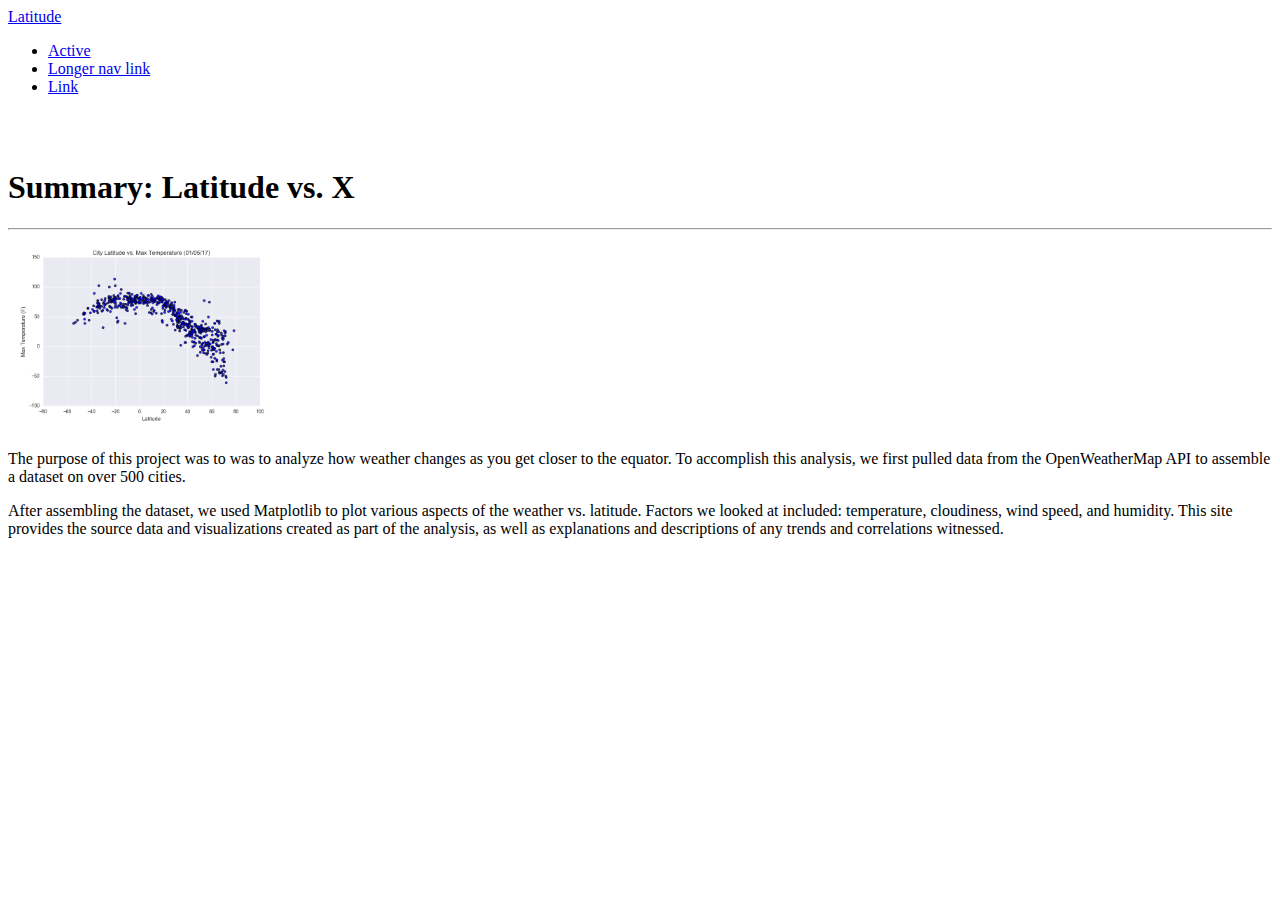
==== comparisons.html @ b27004fd "update links" ====
<!DOCTYPE html>
<html lang="en-us">

<head>
  <meta charset="UTF-8">
  <title>Buckley's Web-Design-Challenge Page A++</title>
  
  <!-- Bring in our bootstrap stylesheet -->
  <link rel="stylesheet" href="https://cdn.jsdelivr.net/npm/bootstrap@4.5.3/dist/css/bootstrap.min.css" integrity="sha384-TX8t27EcRE3e/ihU7zmQxVncDAy5uIKz4rEkgIXeMed4M0jlfIDPvg6uqKI2xXr2" crossorigin="anonymous">
  <link rel="stylesheet" href="style.css">
  <nav class="navbar sticky-top navbar-inverse bg-primary bg-transparent">
    <a class="navbar-brand" href="#">Latitude</a>
  </nav>
  <ul class="nav nav-pills nav-fill">
    <li class="nav-item">
      <a class="nav-link" href="#">Active</a>
    </li>
    <li class="nav-item">
      <a class="nav-link" href="#">Longer nav link</a>
    </li>
    <li class="nav-item">
      <a class="nav-link" href="#">Link</a>
    </li>
  </ul>
</head>

<body>
  <div class="container">
    <br>
    <div class="row">
      <!-- left side -->
      <div class="col col-12 col-md-8 divbdy">
        <br>
        <h1>Summary: Latitude vs. X</h1>
        <hr>
        <img src="Resources/images/Fig1.png" alt="Latitude vs. Temperature" width="280">
        <p>The purpose of this project was to was to analyze how weather
          changes as you get closer to the equator. To accomplish this 
          analysis, we first pulled data from the OpenWeatherMap API to 
          assemble a dataset on over 500 cities.</p>

          <p>After assembling the dataset, we used Matplotlib to plot various
          aspects of the weather vs. latitude. Factors we looked at included:
          temperature, cloudiness, wind speed, and humidity. This site provides
          the source data and visualizations created as part of the analysis,
          as well as explanations and descriptions of any trends and
          correlations witnessed.</p>
      </div>
    </div>
  </div>    
  
</body>

</html>
---- style.css ----
.box {
    height: 400px;
    padding: 20px;
    color: #fff;
    background: deepskyblue;
  }
  
  .margin-top-80 {
    margin-top: 80px;
  }
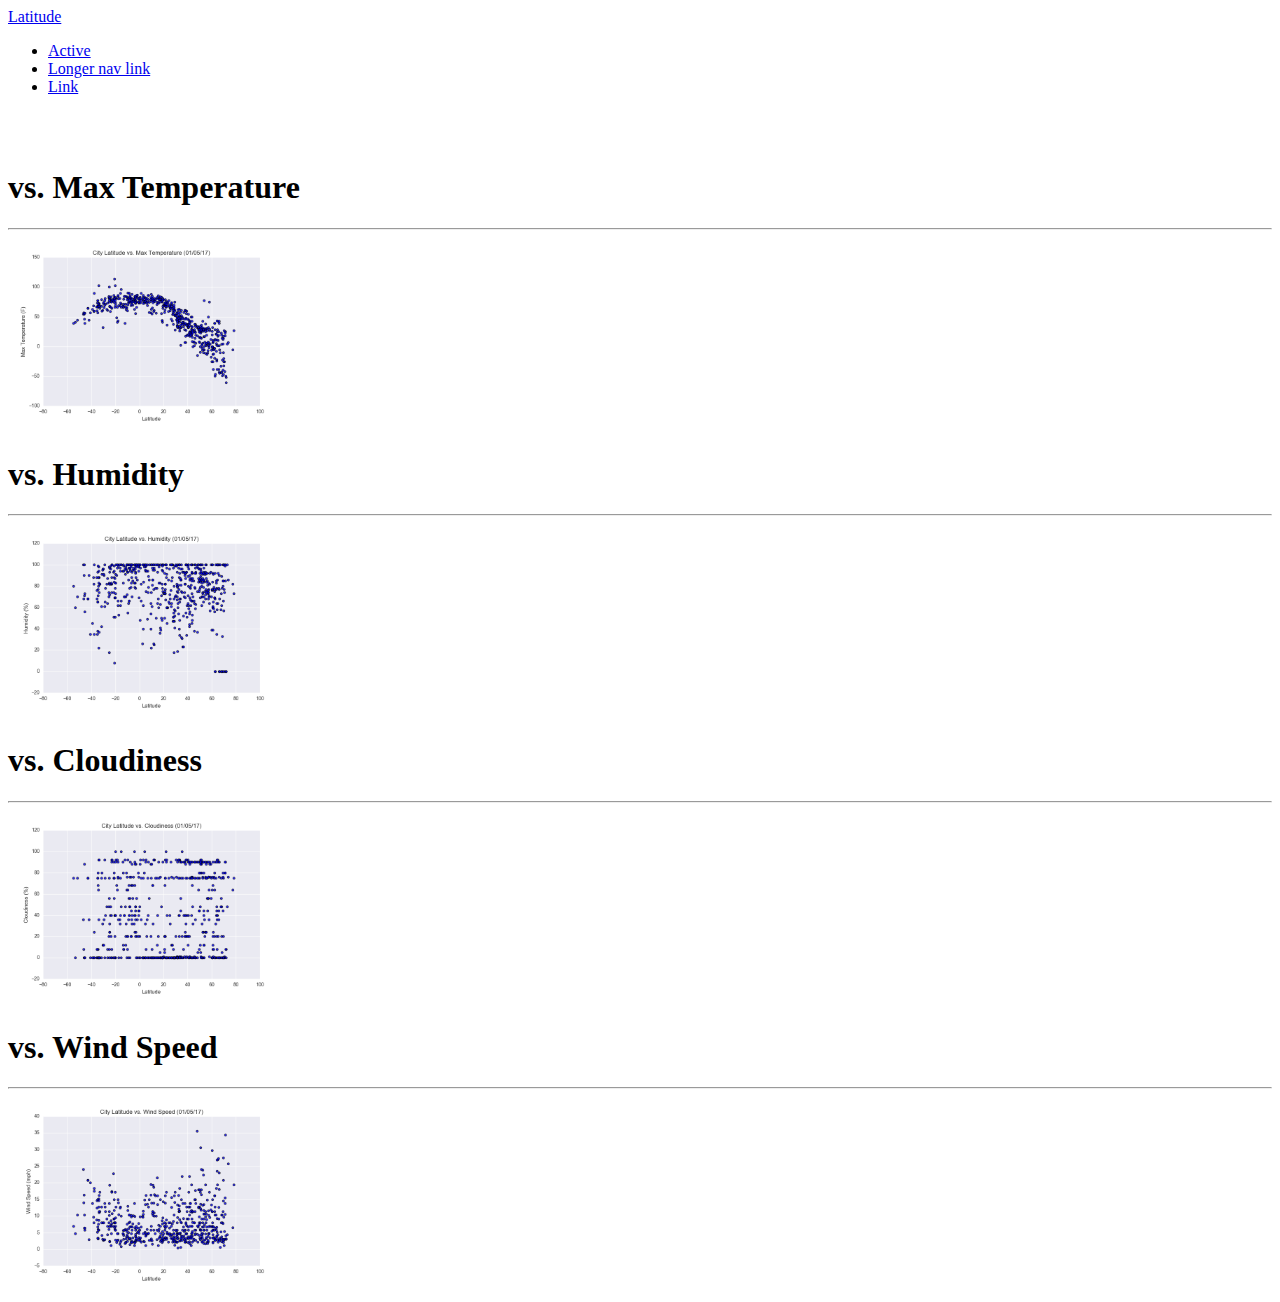
==== commit abf8bcec: "updates" ====
--- a/comparisons.html
+++ b/comparisons.html
@@ -31,20 +31,21 @@
       <!-- left side -->
       <div class="col col-12 col-md-8 divbdy">
         <br>
-        <h1>Summary: Latitude vs. X</h1>
+        <h1>vs. Max Temperature</h1>
         <hr>
         <img src="Resources/images/Fig1.png" alt="Latitude vs. Temperature" width="280">
-        <p>The purpose of this project was to was to analyze how weather
-          changes as you get closer to the equator. To accomplish this 
-          analysis, we first pulled data from the OpenWeatherMap API to 
-          assemble a dataset on over 500 cities.</p>
-
-          <p>After assembling the dataset, we used Matplotlib to plot various
-          aspects of the weather vs. latitude. Factors we looked at included:
-          temperature, cloudiness, wind speed, and humidity. This site provides
-          the source data and visualizations created as part of the analysis,
-          as well as explanations and descriptions of any trends and
-          correlations witnessed.</p>
+        <br>
+        <h1>vs. Humidity</h1>
+        <hr>
+        <img src="Resources/images/Fig2.png" alt="Latitude vs. Temperature" width="280">
+        <br>
+        <h1>vs. Cloudiness</h1>
+        <hr>
+        <img src="Resources/images/Fig3.png" alt="Latitude vs. Temperature" width="280">
+        <br>
+        <h1>vs. Wind Speed</h1>
+        <hr>
+        <img src="Resources/images/Fig4.png" alt="Latitude vs. Temperature" width="280">
       </div>
     </div>
   </div>    
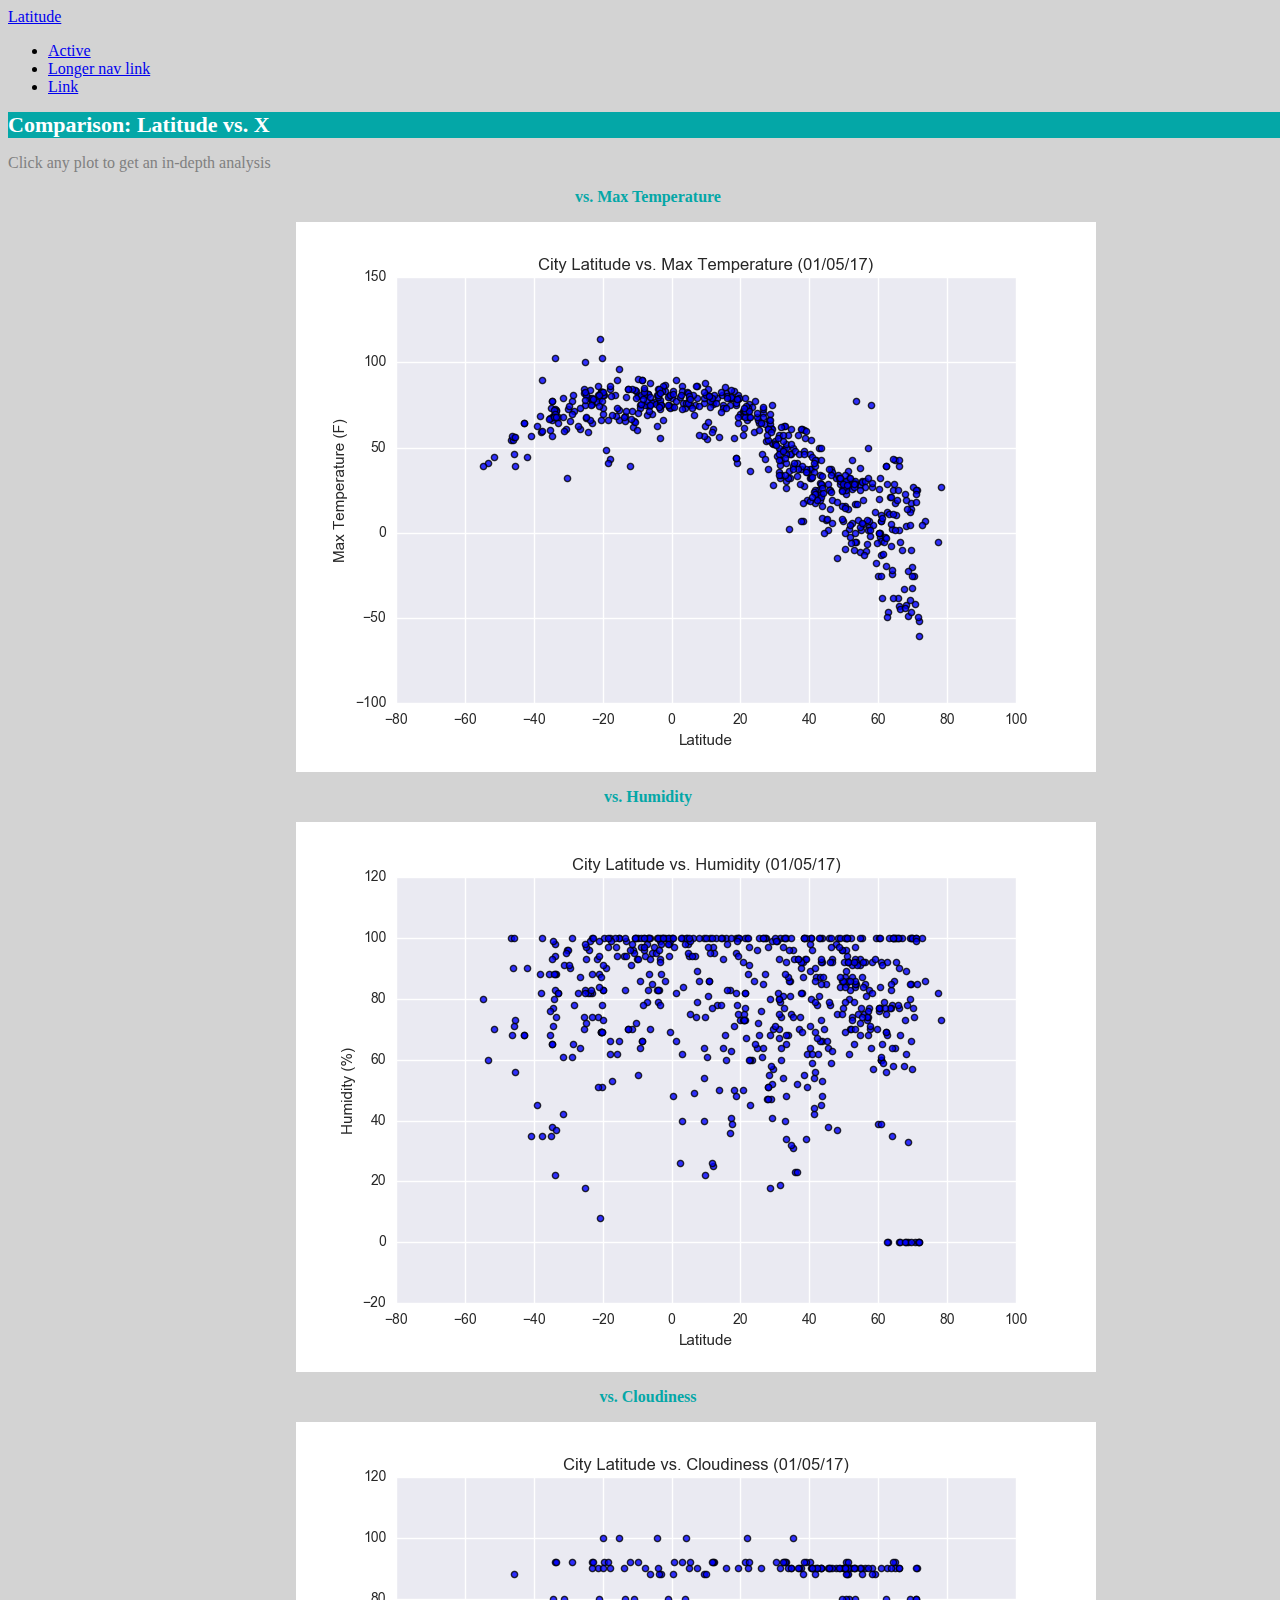
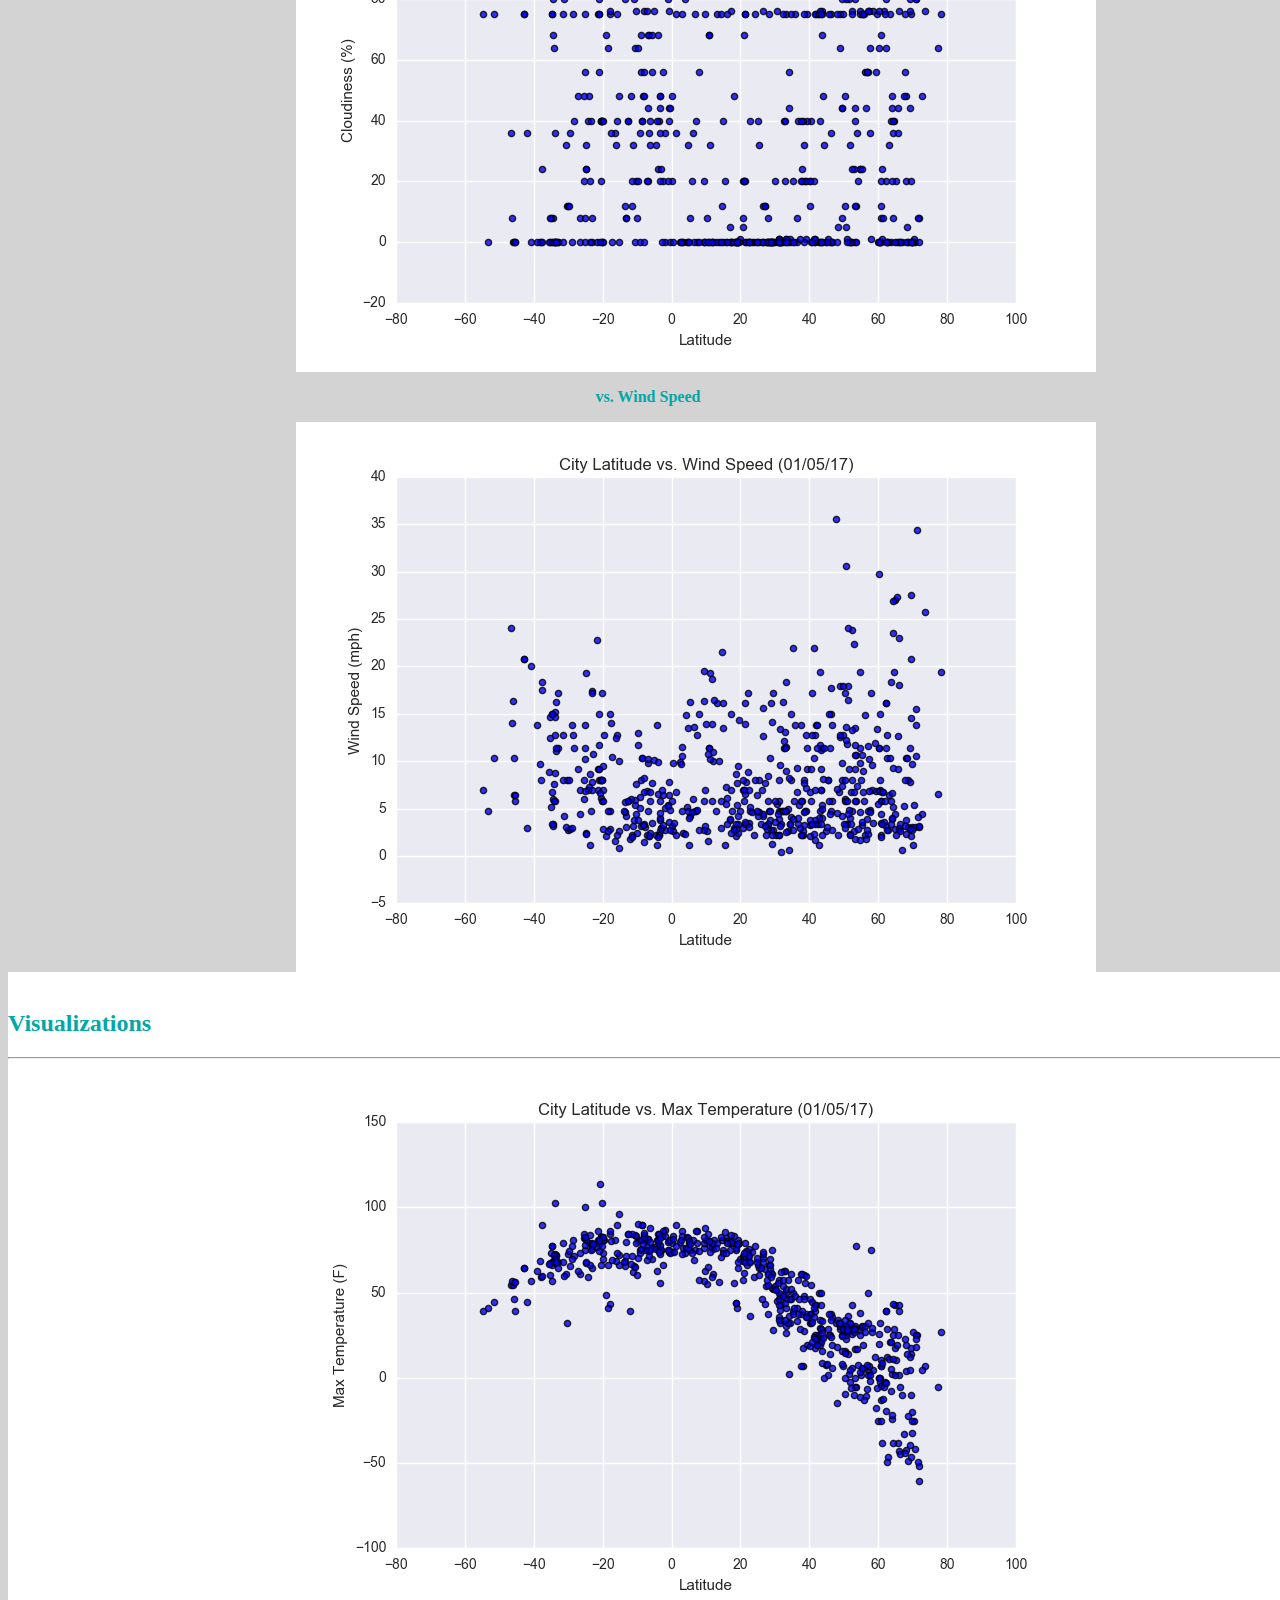
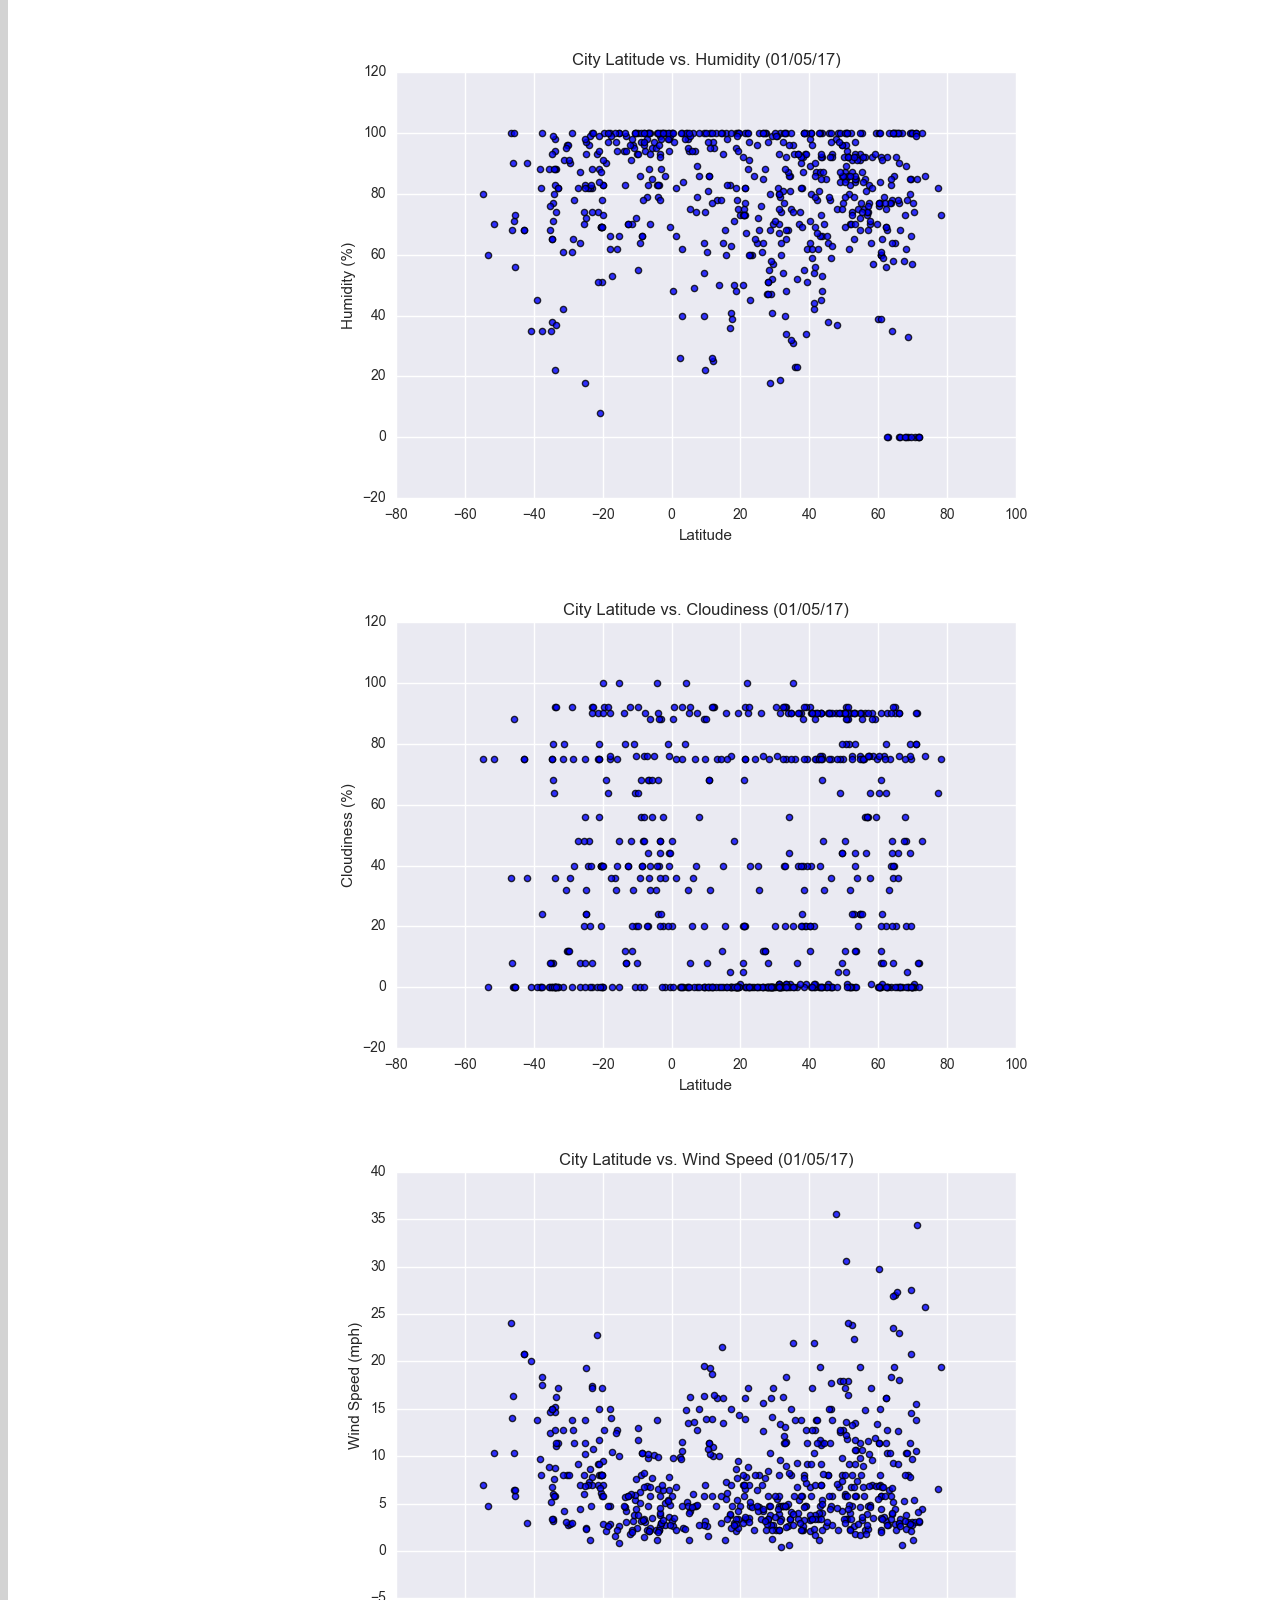
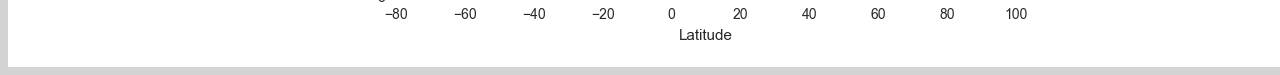
==== commit d6ae8c86: "updated a lot of styling" ====
--- a/comparisons.html
+++ b/comparisons.html
@@ -6,8 +6,11 @@
   <title>Buckley's Web-Design-Challenge Page A++</title>
   
   <!-- Bring in our bootstrap stylesheet -->
+  <link rel="stylesheet" href="css/bootstrap.min/css">
+  <link rel="stylesheet" href="css/bootstrap-theme.min.css">
   <link rel="stylesheet" href="https://cdn.jsdelivr.net/npm/bootstrap@4.5.3/dist/css/bootstrap.min.css" integrity="sha384-TX8t27EcRE3e/ihU7zmQxVncDAy5uIKz4rEkgIXeMed4M0jlfIDPvg6uqKI2xXr2" crossorigin="anonymous">
   <link rel="stylesheet" href="style.css">
+  <div class="container">
   <nav class="navbar sticky-top navbar-inverse bg-primary bg-transparent">
     <a class="navbar-brand" href="#">Latitude</a>
   </nav>
@@ -22,33 +25,60 @@
       <a class="nav-link" href="#">Link</a>
     </li>
   </ul>
+
+  
+
 </head>
 
 <body>
+
   <div class="container">
+    <div class="row">
+      <div class="col col-lg-12 col-md-12 col-sm-12">
+        <h1>Comparison: Latitude vs. X</h1>
+        <p> Click any plot to get an in-depth analysis</p>
+      </div>  
+    <div class="row">
+      <div class="col col-lg-12 col-md-12 col-sm-4"></div>
+      <h3>vs. Max Temperature</h3>
+      <a href="visualization_1.html"><img src="Resources/images/Fig1.png" alt="Latitude vs. Max Temperature"></a>
+    </div> 
+    <div class="row">
+      <div class="col col-lg-6 col-md-6 col-sm-4">
+        <h3>vs. Humidity</h3>
+        <a href="visualization_2.html"><img src="Resources/images/Fig2.png" alt="Latitude vs. Humidity"></a>
+    </div>
+    <div class="row">
+      <div class="col col-lg-6 col-md-6 col-sm-4">
+        <h3>vs. Cloudiness</h3>
+        <a href="visualization_3.html"><img src="Resources/images/Fig3.png" alt="Latitude vs. Cloudiness"></a>
+    </div>
+    <div class="row">
+      <div class="col col-lg-6 col-md-6 col-sm-4">
+        <h3>vs. Wind Speed</h3>
+        <a href="visualization_4.html"><img src="Resources/images/Fig4.png" alt="Latitude vs. Wind Speed"></a>              
+    </div>
+  </div>
+  <div class="col col-12 col-md-4 divbdy">
     <br>
-    <div class="row">
-      <!-- left side -->
-      <div class="col col-12 col-md-8 divbdy">
-        <br>
-        <h1>vs. Max Temperature</h1>
-        <hr>
-        <img src="Resources/images/Fig1.png" alt="Latitude vs. Temperature" width="280">
-        <br>
-        <h1>vs. Humidity</h1>
-        <hr>
-        <img src="Resources/images/Fig2.png" alt="Latitude vs. Temperature" width="280">
-        <br>
-        <h1>vs. Cloudiness</h1>
-        <hr>
-        <img src="Resources/images/Fig3.png" alt="Latitude vs. Temperature" width="280">
-        <br>
-        <h1>vs. Wind Speed</h1>
-        <hr>
-        <img src="Resources/images/Fig4.png" alt="Latitude vs. Temperature" width="280">
+    <h2>Visualizations</h2>
+    <hr>
+    <div class='row'>
+      <div class="col col-3 col-md-6">
+        <a href="visualization_1.html"><img src="Resources/images/Fig1.png" alt="Latitude vs. Temperature"></a>
+      </div>
+      <div class="col col-3 col-md-6">
+        <a href="visualization_2.html"><img src="Resources/images/Fig2.png" alt="Latitude vs. Humidity" id="imgsel"></a>
+      </div>
+      <div class="col col-3 col-md-6">
+        <a href="visualization_3.html"><img src="Resources/images/Fig3.png" alt="Latitude vs. Cloudiness"></a>
+      </div>
+      <div class="col col-3 col-md-6">
+        <a href="visualization_4.html"><img src="Resources/images/Fig4.png" alt="Latitude vs. Wind Speed"></a>
       </div>
     </div>
-  </div>    
+  </div>
+</div>  
   
 </body>
 
--- a/style.css
+++ b/style.css
@@ -1,11 +1,84 @@
-.box {
-    height: 400px;
-    padding: 20px;
-    color: #fff;
-    background: deepskyblue;
-  }
-  
-  .margin-top-80 {
-    margin-top: 80px;
-  }
-  +h1 {
+  /* Change the size of your font to 60 pixels high. */
+  font-size: 22px;
+  /* This will color the heading font white. */
+  color: white;
+  /* Align the text to the center of its enclosing element (e.g. div). */
+  text-align: left;
+  /* Underline the text. */
+  font-weight: bold;
+  /* The background of the heading element will now be black. */
+  background-color: rgb(4, 167, 167);
+}
+
+h2 {
+  /* Change the size of your font to 60 pixels high. */
+  font-size: 24px;
+  /* This will color the heading font white. */
+  color: rgb(4, 167, 167);
+  /* Align the text to the center of its enclosing element (e.g. div). */
+  text-align: left;
+  /* Underline the text. */
+  font-weight: bold;
+}
+
+h3 {
+  /* Change the size of your font to 60 pixels high. */
+  font-size: 16px;
+  /* This will color the heading font white. */
+  color: rgb(4, 167, 167);
+  /* Align the text to the center of its enclosing element (e.g. div). */
+  text-align: center;
+  /* Underline the text. */
+  font-weight: bold;
+}
+
+p{
+    /* This will color the heading font white. */
+    color: gray;
+    /* Align the text to the center of its enclosing element (e.g. div). */
+    text-align: left;
+}
+
+body {
+  width: 100%;
+  min-height:100%;
+  background-color: lightgray;
+}
+
+img {
+  /* 
+  Center a block element in the middle of its enclosing tag.
+  When you use the "auto" rule on both left and right margins, 
+  your browser will do the math necessary to center a block element.
+  */
+  margin-left: auto;
+  margin-right: 15%;
+  /* Block display (more on this later) */
+  display: block;
+}
+
+.box-1 {
+  background-color: white;
+}
+
+.box-2 {
+  background-color: white ;
+}
+
+.box-3 {
+  background-color: white;
+}
+
+.box-4 {
+  background-color: white;
+}
+
+.divbdy{
+  background-color: white;
+  z-index:1;
+}
+
+img {
+  max-width: 100%;
+}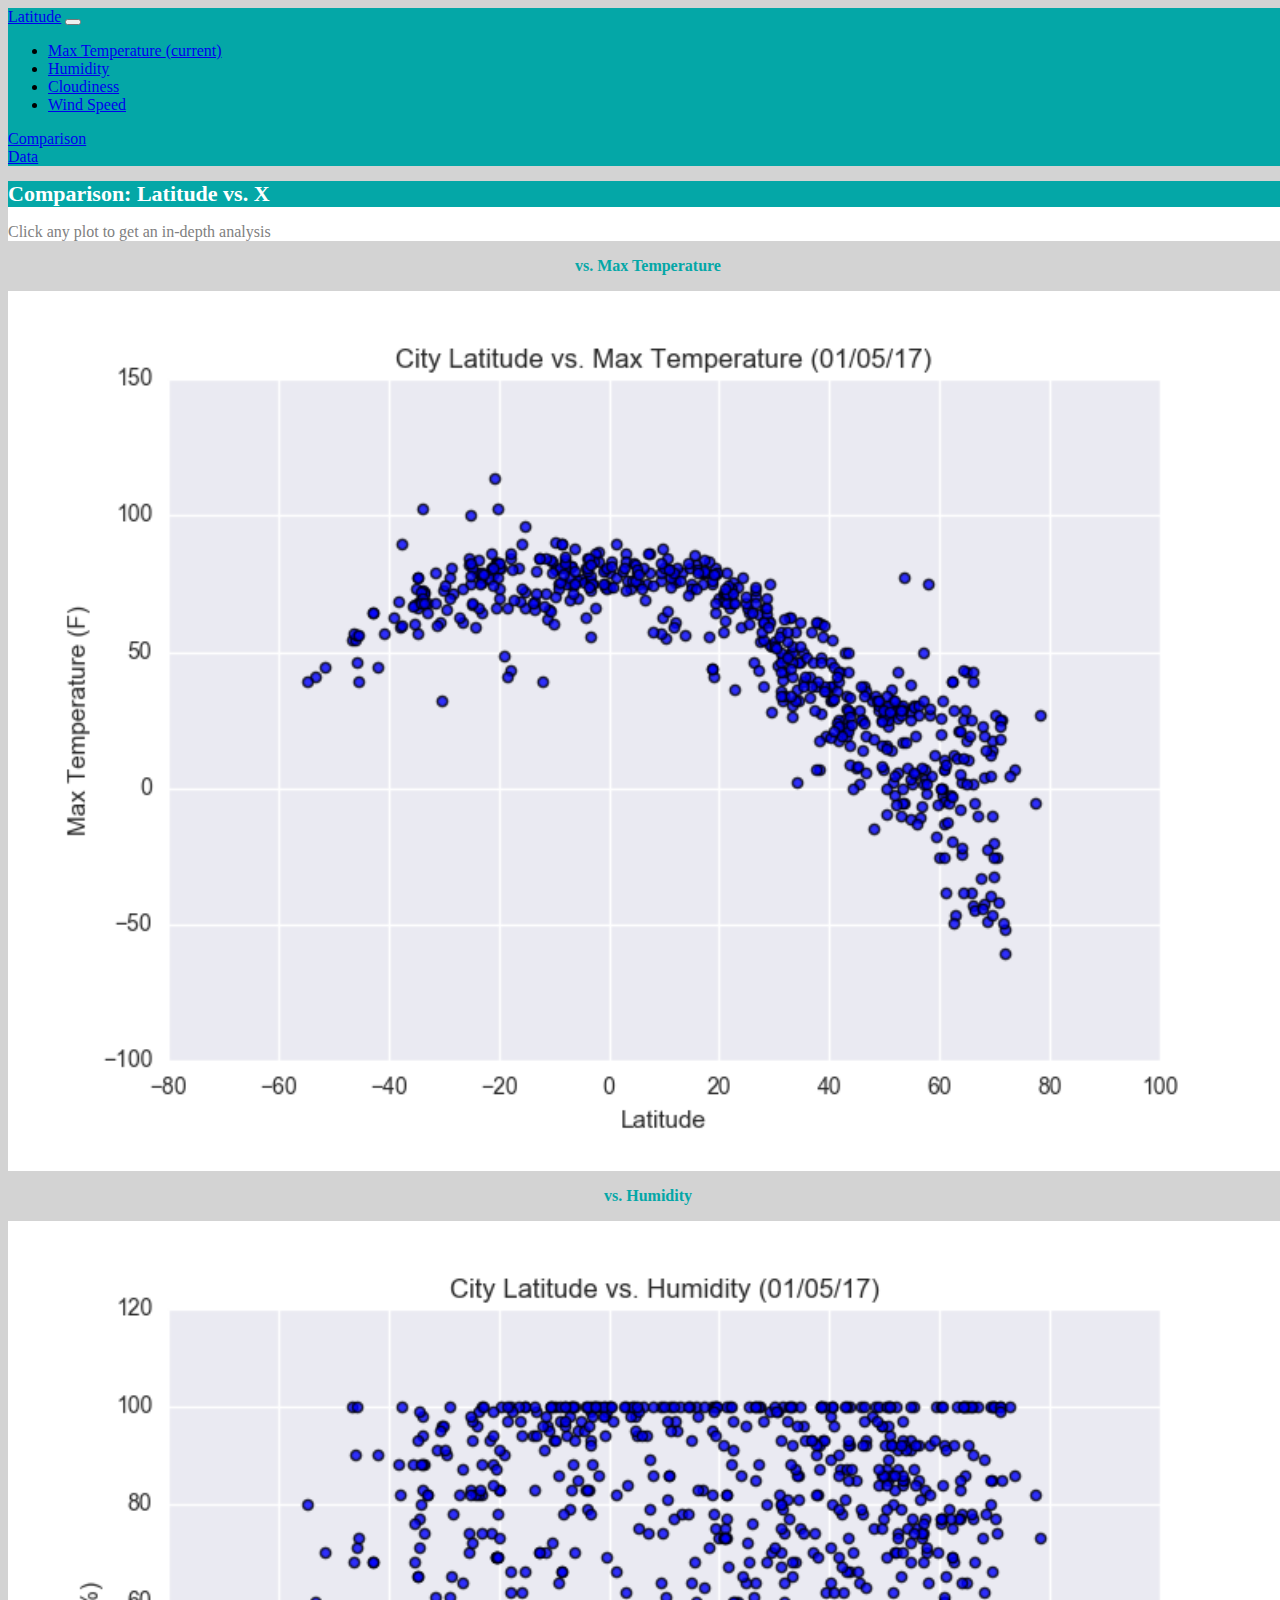
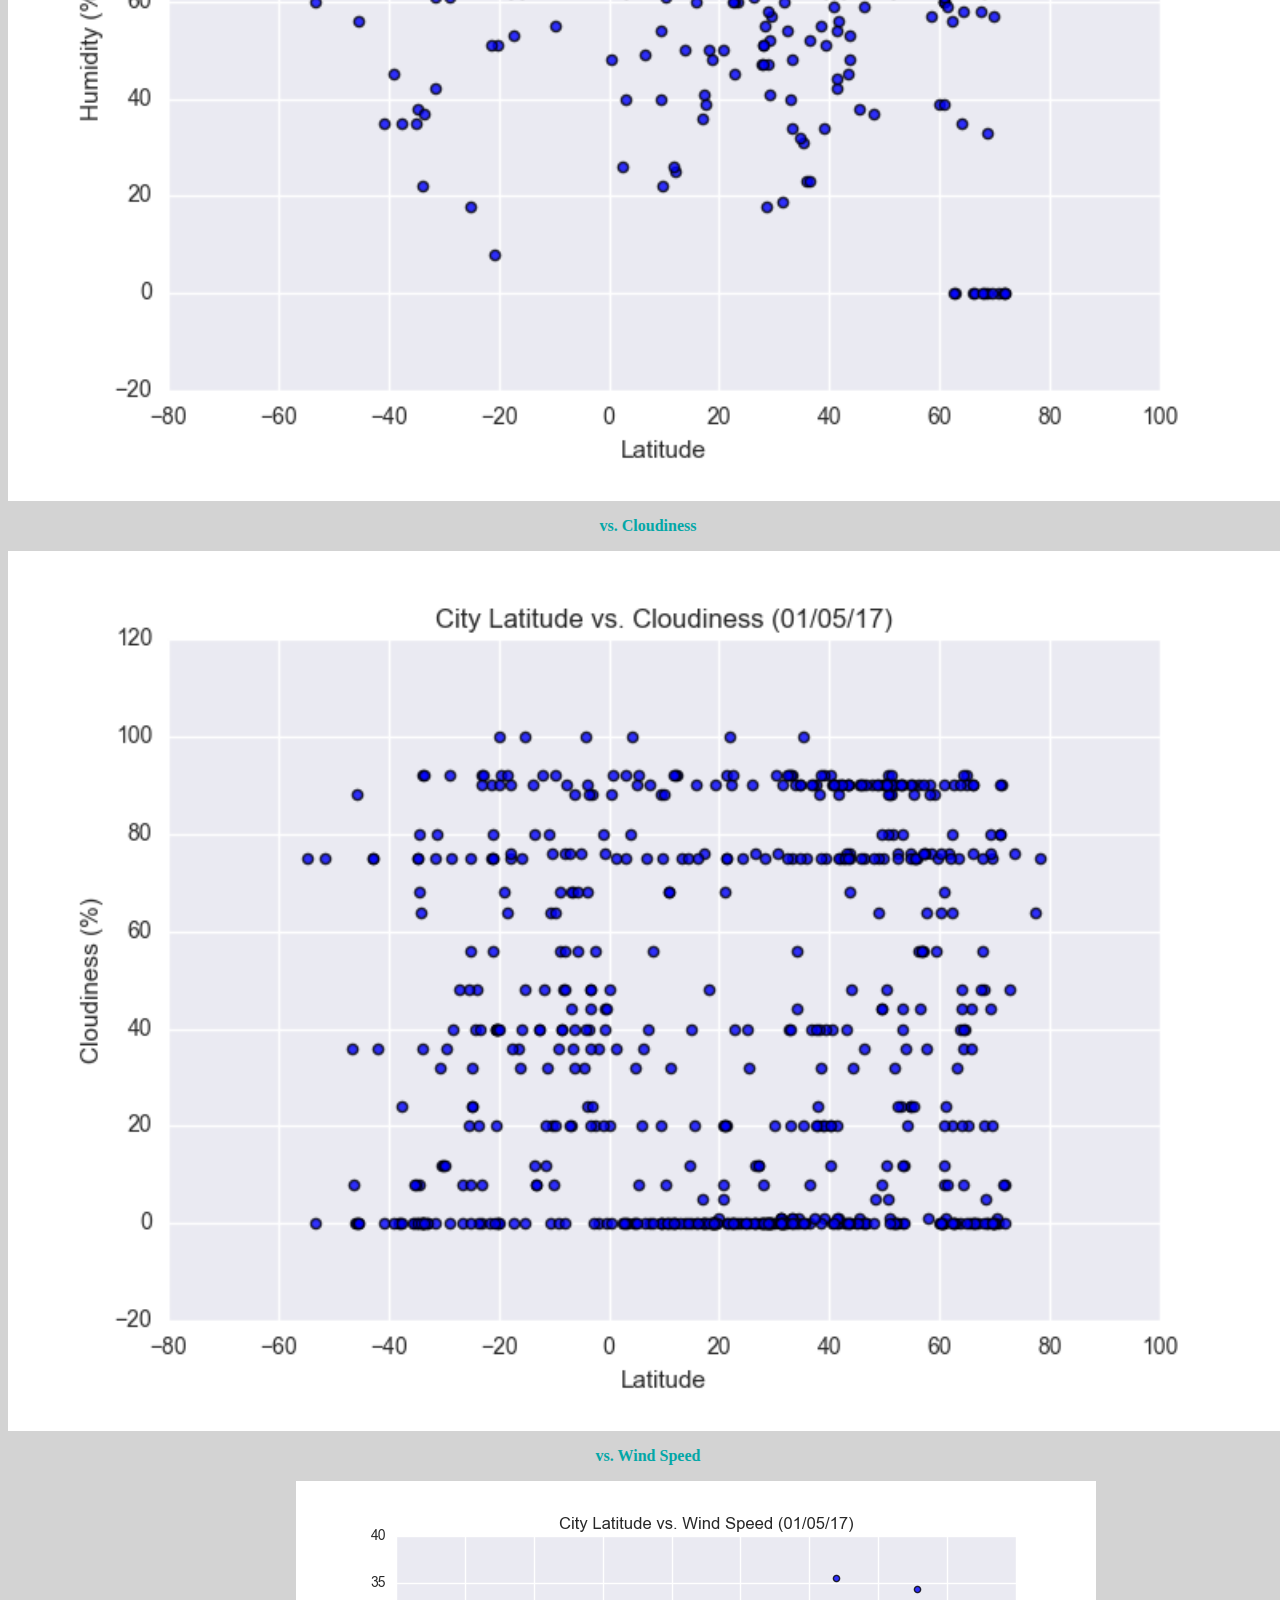
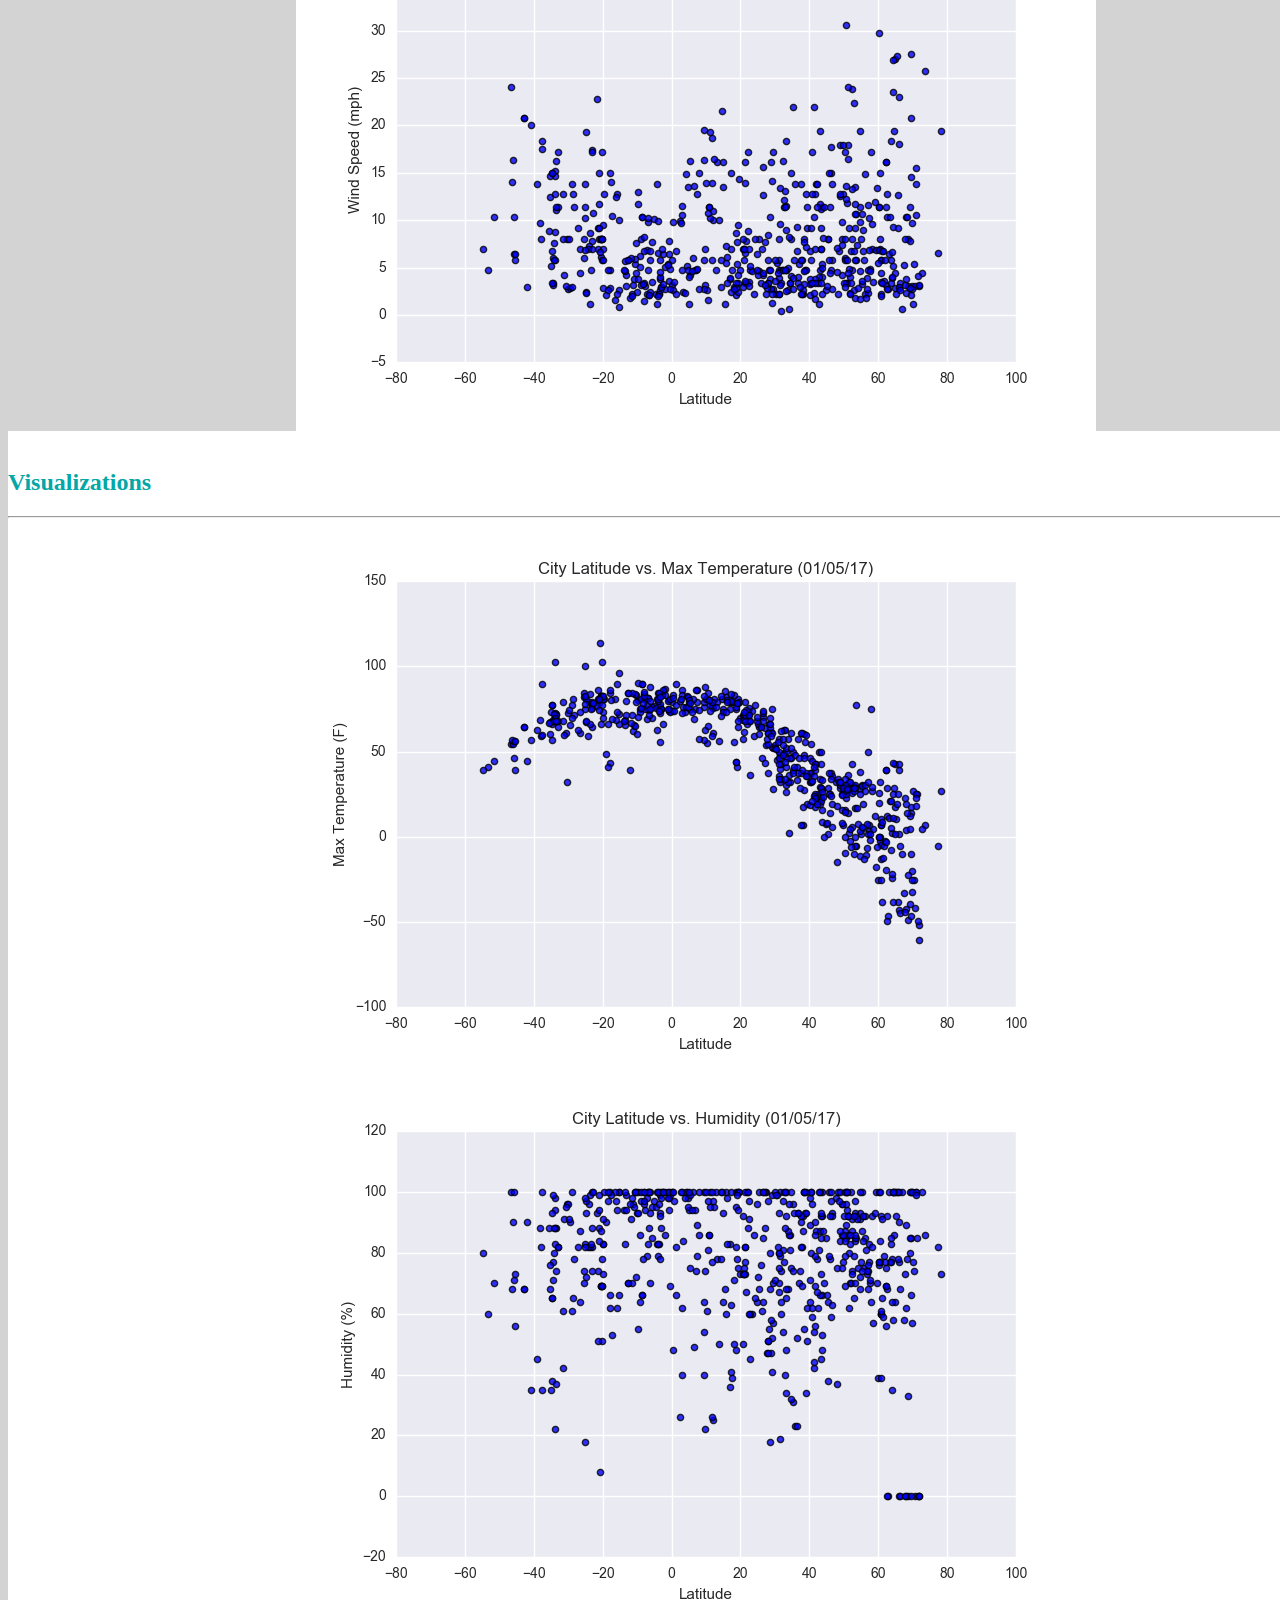
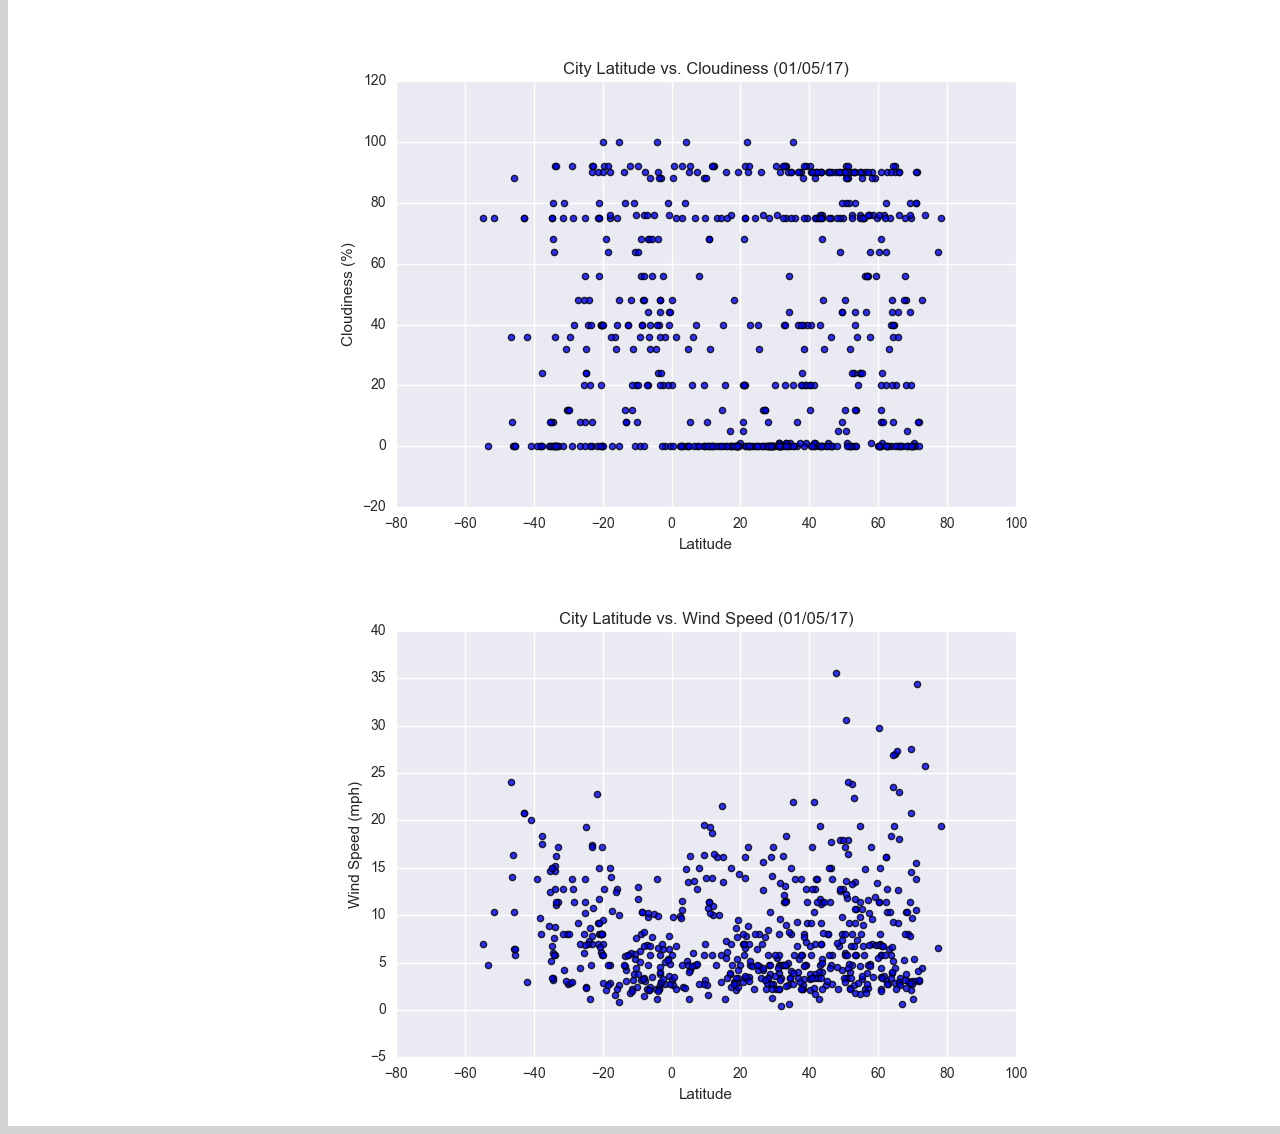
==== commit 64b105dd: "final touches" ====
--- a/comparisons.html
+++ b/comparisons.html
@@ -5,57 +5,72 @@
   <meta charset="UTF-8">
   <title>Buckley's Web-Design-Challenge Page A++</title>
   
-  <!-- Bring in our bootstrap stylesheet -->
-  <link rel="stylesheet" href="css/bootstrap.min/css">
-  <link rel="stylesheet" href="css/bootstrap-theme.min.css">
-  <link rel="stylesheet" href="https://cdn.jsdelivr.net/npm/bootstrap@4.5.3/dist/css/bootstrap.min.css" integrity="sha384-TX8t27EcRE3e/ihU7zmQxVncDAy5uIKz4rEkgIXeMed4M0jlfIDPvg6uqKI2xXr2" crossorigin="anonymous">
-  <link rel="stylesheet" href="style.css">
-  <div class="container">
-  <nav class="navbar sticky-top navbar-inverse bg-primary bg-transparent">
-    <a class="navbar-brand" href="#">Latitude</a>
-  </nav>
-  <ul class="nav nav-pills nav-fill">
+ <!-- Bootstrap stylesheets links -->
+ <script src="https://code.jquery.com/jquery-3.3.1.slim.min.js" integrity="sha384-q8i/X+965DzO0rT7abK41JStQIAqVgRVzpbzo5smXKp4YfRvH+8abtTE1Pi6jizo" crossorigin="anonymous"></script>
+ <script src="https://cdnjs.cloudflare.com/ajax/libs/popper.js/1.14.7/umd/popper.min.js" integrity="sha384-UO2eT0CpHqdSJQ6hJty5KVphtPhzWj9WO1clHTMGa3JDZwrnQq4sF86dIHNDz0W1" crossorigin="anonymous"></script>
+ <script src="https://stackpath.bootstrapcdn.com/bootstrap/4.3.1/js/bootstrap.min.js" integrity="sha384-JjSmVgyd0p3pXB1rRibZUAYoIIy6OrQ6VrjIEaFf/nJGzIxFDsf4x0xIM+B07jRM" crossorigin="anonymous"></script>
+ <link rel="stylesheet" href="https://cdn.jsdelivr.net/npm/bootstrap@4.5.3/dist/css/bootstrap.min.css" integrity="sha384-TX8t27EcRE3e/ihU7zmQxVncDAy5uIKz4rEkgIXeMed4M0jlfIDPvg6uqKI2xXr2" crossorigin="anonymous">
+ <link rel="stylesheet" href="style.css">
+ 
+<!-- Navigation bar from bootstrap -->
+<nav class="navbar navbar-expand-lg navbar-light" style="background-color: rgb(4, 167, 167)">
+  <a class="navbar-brand" href="landingpage.html">Latitude</a>
+  <button class="navbar-toggler" type="button" data-toggle="collapse" data-target="#navbarText" aria-controls="navbarText" aria-expanded="false" aria-label="Toggle navigation">
+    <span class="navbar-toggler-icon"></span>
+  </button>
+  <div class="collapse navbar-collapse" id="navbarText">
+    <ul class="navbar-nav mr-auto">
+      <li class="nav-item active">
+
+        <a class="nav-link" href="visualization_1.html">Max Temperature <span class="sr-only">(current)</span></a>
+      </li>
+      <li class="nav-item">
+        <a class="nav-link" href="visualization_2.html">Humidity</a>
+      </li>
+      <li class="nav-item">
+        <a class="nav-link" href="visualization_3.html">Cloudiness</a>
+      </li>
+      <li class="nav-item">
+        <a class="nav-link" href="visualization_4.html">Wind Speed</a>
+      </li>
+    </ul>
+    <span class="navbar-text"></span>
     <li class="nav-item">
-      <a class="nav-link" href="#">Active</a>
+      <a class="nav-link" href="comparisons.html">Comparison</a>
     </li>
     <li class="nav-item">
-      <a class="nav-link" href="#">Longer nav link</a>
+      <a class="nav-link" href="data.html">Data</a>
     </li>
-    <li class="nav-item">
-      <a class="nav-link" href="#">Link</a>
-    </li>
-  </ul>
-
-  
-
+  </div>
+</nav>
+<!-- end navigation bar -->
 </head>
-
 <body>
 
   <div class="container">
     <div class="row">
-      <div class="col col-lg-12 col-md-12 col-sm-12">
+      <div class="col col-12 col-md-8 divbdy">
         <h1>Comparison: Latitude vs. X</h1>
         <p> Click any plot to get an in-depth analysis</p>
       </div>  
     <div class="row">
-      <div class="col col-lg-12 col-md-12 col-sm-4"></div>
-      <h3>vs. Max Temperature</h3>
-      <a href="visualization_1.html"><img src="Resources/images/Fig1.png" alt="Latitude vs. Max Temperature"></a>
+      <div class="col col-md-6"></div>
+      <h3 class="text-center">vs. Max Temperature</h3>
+      <a href="visualization_1.html"><img src="Resources/images/Fig1.png" alt="Latitude vs. Max Temperature" width=100%></a>
     </div> 
     <div class="row">
-      <div class="col col-lg-6 col-md-6 col-sm-4">
-        <h3>vs. Humidity</h3>
-        <a href="visualization_2.html"><img src="Resources/images/Fig2.png" alt="Latitude vs. Humidity"></a>
+      <div class="col col-md-6">
+        <h3 class="text-center">vs. Humidity</h3>
+        <a href="visualization_2.html"><img src="Resources/images/Fig2.png" alt="Latitude vs. Humidity" width=100%></a>
     </div>
     <div class="row">
-      <div class="col col-lg-6 col-md-6 col-sm-4">
-        <h3>vs. Cloudiness</h3>
-        <a href="visualization_3.html"><img src="Resources/images/Fig3.png" alt="Latitude vs. Cloudiness"></a>
+      <div class="col col-md-6">
+        <h3 class="text-center">vs. Cloudiness</h3>
+        <a href="visualization_3.html"><img src="Resources/images/Fig3.png" alt="Latitude vs. Cloudiness" width=100%></a>
     </div>
     <div class="row">
-      <div class="col col-lg-6 col-md-6 col-sm-4">
-        <h3>vs. Wind Speed</h3>
+      <div class="col col-md-6">
+        <h3 class="text-center">vs. Wind Speed</h3>
         <a href="visualization_4.html"><img src="Resources/images/Fig4.png" alt="Latitude vs. Wind Speed"></a>              
     </div>
   </div>
--- a/style.css
+++ b/style.css
@@ -81,4 +81,10 @@
 
 img {
   max-width: 100%;
+}
+
+.table{
+  text-align:center;
+  background-color: white;
+  z-index:1;
 }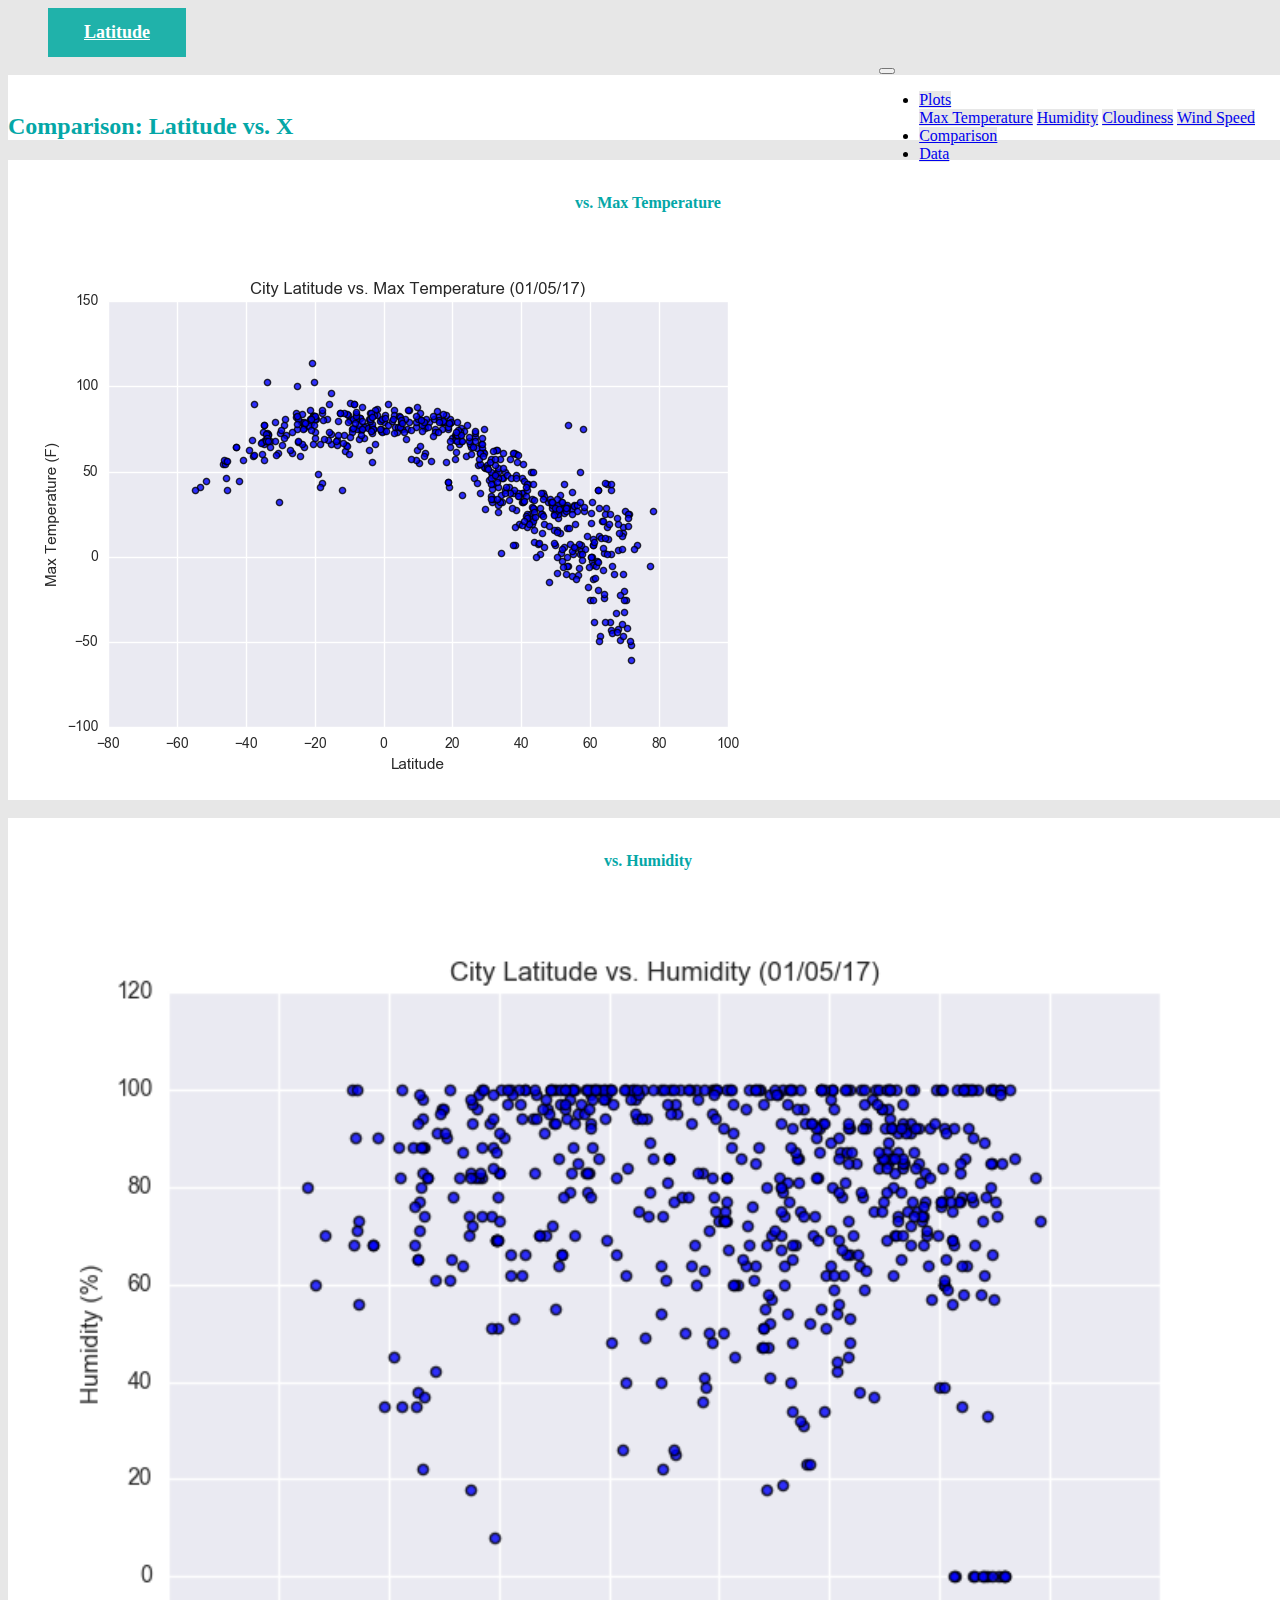
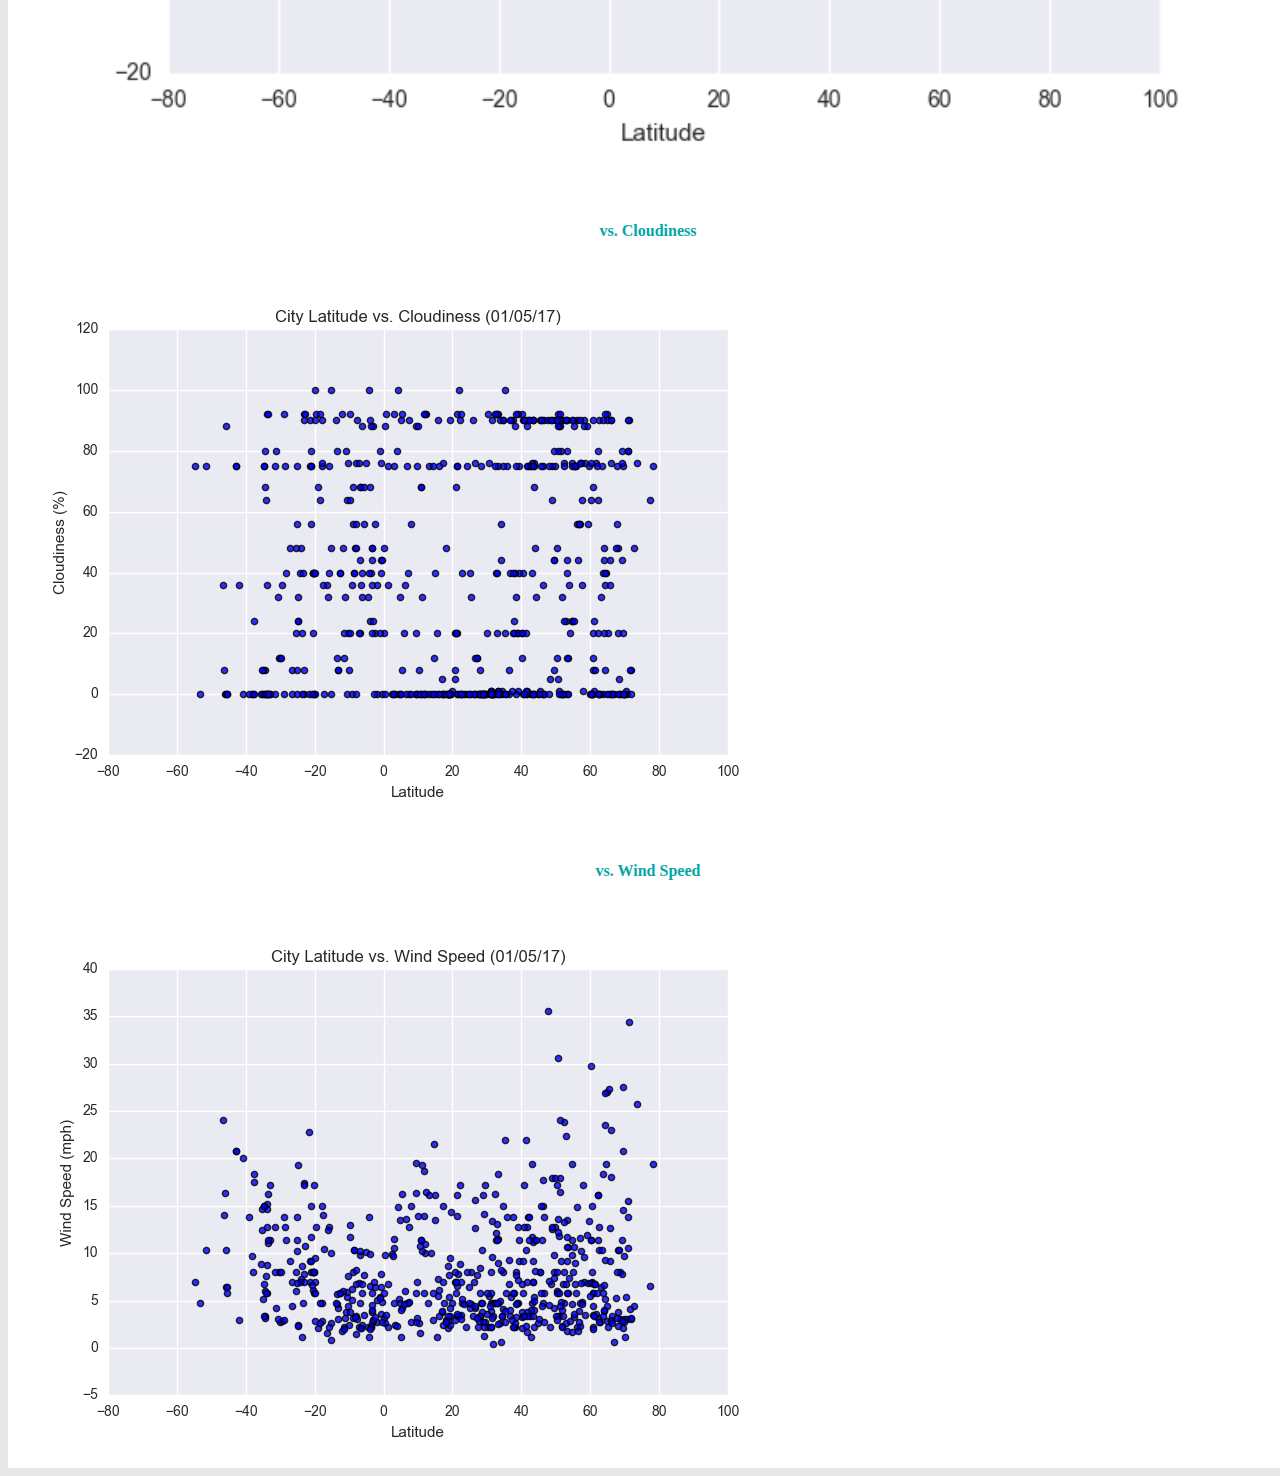
==== commit 98c7642e: "Final" ====
--- a/comparisons.html
+++ b/comparisons.html
@@ -4,97 +4,92 @@
 <head>
   <meta charset="UTF-8">
   <title>Buckley's Web-Design-Challenge Page A++</title>
-  
- <!-- Bootstrap stylesheets links -->
- <script src="https://code.jquery.com/jquery-3.3.1.slim.min.js" integrity="sha384-q8i/X+965DzO0rT7abK41JStQIAqVgRVzpbzo5smXKp4YfRvH+8abtTE1Pi6jizo" crossorigin="anonymous"></script>
- <script src="https://cdnjs.cloudflare.com/ajax/libs/popper.js/1.14.7/umd/popper.min.js" integrity="sha384-UO2eT0CpHqdSJQ6hJty5KVphtPhzWj9WO1clHTMGa3JDZwrnQq4sF86dIHNDz0W1" crossorigin="anonymous"></script>
- <script src="https://stackpath.bootstrapcdn.com/bootstrap/4.3.1/js/bootstrap.min.js" integrity="sha384-JjSmVgyd0p3pXB1rRibZUAYoIIy6OrQ6VrjIEaFf/nJGzIxFDsf4x0xIM+B07jRM" crossorigin="anonymous"></script>
- <link rel="stylesheet" href="https://cdn.jsdelivr.net/npm/bootstrap@4.5.3/dist/css/bootstrap.min.css" integrity="sha384-TX8t27EcRE3e/ihU7zmQxVncDAy5uIKz4rEkgIXeMed4M0jlfIDPvg6uqKI2xXr2" crossorigin="anonymous">
- <link rel="stylesheet" href="style.css">
- 
-<!-- Navigation bar from bootstrap -->
-<nav class="navbar navbar-expand-lg navbar-light" style="background-color: rgb(4, 167, 167)">
-  <a class="navbar-brand" href="landingpage.html">Latitude</a>
-  <button class="navbar-toggler" type="button" data-toggle="collapse" data-target="#navbarText" aria-controls="navbarText" aria-expanded="false" aria-label="Toggle navigation">
-    <span class="navbar-toggler-icon"></span>
-  </button>
-  <div class="collapse navbar-collapse" id="navbarText">
-    <ul class="navbar-nav mr-auto">
-      <li class="nav-item active">
 
-        <a class="nav-link" href="visualization_1.html">Max Temperature <span class="sr-only">(current)</span></a>
+  <!-- Bootstrap stylesheets links -->
+  <script src="https://code.jquery.com/jquery-3.3.1.slim.min.js" integrity="sha384-q8i/X+965DzO0rT7abK41JStQIAqVgRVzpbzo5smXKp4YfRvH+8abtTE1Pi6jizo" crossorigin="anonymous"></script>
+  <script src="https://cdnjs.cloudflare.com/ajax/libs/popper.js/1.14.7/umd/popper.min.js" integrity="sha384-UO2eT0CpHqdSJQ6hJty5KVphtPhzWj9WO1clHTMGa3JDZwrnQq4sF86dIHNDz0W1" crossorigin="anonymous"></script>
+  <script src="https://stackpath.bootstrapcdn.com/bootstrap/4.3.1/js/bootstrap.min.js" integrity="sha384-JjSmVgyd0p3pXB1rRibZUAYoIIy6OrQ6VrjIEaFf/nJGzIxFDsf4x0xIM+B07jRM" crossorigin="anonymous"></script>
+  <link rel="stylesheet" href="https://cdn.jsdelivr.net/npm/bootstrap@4.5.3/dist/css/bootstrap.min.css" integrity="sha384-TX8t27EcRE3e/ihU7zmQxVncDAy5uIKz4rEkgIXeMed4M0jlfIDPvg6uqKI2xXr2" crossorigin="anonymous">
+  <link rel="stylesheet" href="style.css">
+
+</head>
+<body>
+  <div>
+    <div class="row">
+      <div class="col col-6 home">
+        <a href="landingpage.html">Latitude</a>
+      </div>
+      <div class="col col-6 menubuttons divtop">
+
+      <!-- Navigation bar from bootstrap -->
+  <nav class="navbar navbar-expand-md navbar-light">
+    <button class="navbar-toggler" type="button" data-toggle="collapse" data-target="#navbarTogglerDemo03" aria-controls="navbarTogglerDemo03" aria-expanded="false" aria-label="Toggle navigation">
+      <span class="navbar-toggler-icon"></span>
+    </button>
+
+    <div class="collapse navbar-collapse" id="navbarTogglerDemo03">
+      <ul class="navbar-nav">
+        <li class="nav-item dropdown">
+          <a class="nav-link dropdown-toggle" href="#" id="navbarDropdownMenuLink" data-toggle="dropdown" aria-haspopup="true" aria-expanded="false">Plots</a>
+        <div class="dropdown-menu" aria-labelledby="navbarDropdownMenuLink">
+          <a class="dropdown-item" href="visualization_1.html">Max Temperature</a>
+          <a class="dropdown-item" href="visualization_2.html">Humidity</a>
+          <a class="dropdown-item" href="visualization_3.html">Cloudiness</a>
+          <a class="dropdown-item" href="visualization_4.html">Wind Speed</a>
+        </li>
+        <li class="nav-item">
+          <a class="nav-link" href="comparisons.html">Comparison</a>
+        </li>
+      <li class="nav-item">
+        <a class="nav-link" href="data.html">Data</a>
       </li>
-      <li class="nav-item">
-        <a class="nav-link" href="visualization_2.html">Humidity</a>
-      </li>
-      <li class="nav-item">
-        <a class="nav-link" href="visualization_3.html">Cloudiness</a>
-      </li>
-      <li class="nav-item">
-        <a class="nav-link" href="visualization_4.html">Wind Speed</a>
-      </li>
-    </ul>
-    <span class="navbar-text"></span>
-    <li class="nav-item">
-      <a class="nav-link" href="comparisons.html">Comparison</a>
-    </li>
-    <li class="nav-item">
-      <a class="nav-link" href="data.html">Data</a>
-    </li>
+    </div>
   </div>
 </nav>
 <!-- end navigation bar -->
-</head>
-<body>
+      </div>  
+  </div>
+  <div class="container">
+    <br>
+      <div class="row">
+        <div class="col col-12 col-md-8 divbdy">
+        <br>
+        <h2>Comparison: Latitude vs. X</h2>
+        </div>
+      </div>  
+  </div>
 
-  <div class="container">
+    <!--Normally these medium columns go full wide on small screen sizes-->
     <div class="row">
-      <div class="col col-12 col-md-8 divbdy">
-        <h1>Comparison: Latitude vs. X</h1>
-        <p> Click any plot to get an in-depth analysis</p>
-      </div>  
-    <div class="row">
-      <div class="col col-md-6"></div>
-      <h3 class="text-center">vs. Max Temperature</h3>
-      <a href="visualization_1.html"><img src="Resources/images/Fig1.png" alt="Latitude vs. Max Temperature" width=100%></a>
-    </div> 
-    <div class="row">
-      <div class="col col-md-6">
+      <div class="col-md-6 divbdy">
+        <br>
+        <h3 class="text-center">vs. Max Temperature</h3>
+        <br>
+        <a href="visualization_1.html"><img src="Resources/images/Fig1.png" alt="Latitude vs. Humidity"></a>
+      </div>
+        <br>
+      <div class="col-md-6 divbdy">
+        <br>
         <h3 class="text-center">vs. Humidity</h3>
+        <br>
         <a href="visualization_2.html"><img src="Resources/images/Fig2.png" alt="Latitude vs. Humidity" width=100%></a>
-    </div>
-    <div class="row">
-      <div class="col col-md-6">
+      </div>
+      <div class="col-md-6 divbdy">
+        <br>
         <h3 class="text-center">vs. Cloudiness</h3>
-        <a href="visualization_3.html"><img src="Resources/images/Fig3.png" alt="Latitude vs. Cloudiness" width=100%></a>
-    </div>
-    <div class="row">
-      <div class="col col-md-6">
+        <br>
+        <a href="visualization_3.html"><img src="Resources/images/Fig3.png" alt="Latitude"></a>
+      </div>
+      <div class="col-md-6 divbdy">
+        <br>
         <h3 class="text-center">vs. Wind Speed</h3>
-        <a href="visualization_4.html"><img src="Resources/images/Fig4.png" alt="Latitude vs. Wind Speed"></a>              
-    </div>
-  </div>
-  <div class="col col-12 col-md-4 divbdy">
-    <br>
-    <h2>Visualizations</h2>
-    <hr>
-    <div class='row'>
-      <div class="col col-3 col-md-6">
-        <a href="visualization_1.html"><img src="Resources/images/Fig1.png" alt="Latitude vs. Temperature"></a>
-      </div>
-      <div class="col col-3 col-md-6">
-        <a href="visualization_2.html"><img src="Resources/images/Fig2.png" alt="Latitude vs. Humidity" id="imgsel"></a>
-      </div>
-      <div class="col col-3 col-md-6">
-        <a href="visualization_3.html"><img src="Resources/images/Fig3.png" alt="Latitude vs. Cloudiness"></a>
-      </div>
-      <div class="col col-3 col-md-6">
+        <br>
         <a href="visualization_4.html"><img src="Resources/images/Fig4.png" alt="Latitude vs. Wind Speed"></a>
       </div>
     </div>
   </div>
-</div>  
-  
+</nav>
+
 </body>
 
 </html>--- a/style.css
+++ b/style.css
@@ -9,6 +9,7 @@
   font-weight: bold;
   /* The background of the heading element will now be black. */
   background-color: rgb(4, 167, 167);
+  font-family: Georgia, 'Times New Roman', Times, serif;
 }
 
 h2 {
@@ -20,6 +21,7 @@
   text-align: left;
   /* Underline the text. */
   font-weight: bold;
+  font-family: Georgia, 'Times New Roman', Times, serif;
 }
 
 h3 {
@@ -31,6 +33,7 @@
   text-align: center;
   /* Underline the text. */
   font-weight: bold;
+  font-family: Georgia, 'Times New Roman', Times, serif;
 }
 
 p{
@@ -43,40 +46,7 @@
 body {
   width: 100%;
   min-height:100%;
-  background-color: lightgray;
-}
-
-img {
-  /* 
-  Center a block element in the middle of its enclosing tag.
-  When you use the "auto" rule on both left and right margins, 
-  your browser will do the math necessary to center a block element.
-  */
-  margin-left: auto;
-  margin-right: 15%;
-  /* Block display (more on this later) */
-  display: block;
-}
-
-.box-1 {
-  background-color: white;
-}
-
-.box-2 {
-  background-color: white ;
-}
-
-.box-3 {
-  background-color: white;
-}
-
-.box-4 {
-  background-color: white;
-}
-
-.divbdy{
-  background-color: white;
-  z-index:1;
+  background-color:rgb(231, 231, 231);
 }
 
 img {
@@ -87,4 +57,30 @@
   text-align:center;
   background-color: white;
   z-index:1;
+}
+
+.home a{
+  width: 110px;
+  background: lightseagreen;
+  font-family: Georgia, 'Times New Roman', Times, serif;
+  font-size: 18px;
+  font-weight: bold;
+  color: white;
+  text-align: center;
+  display: block;
+  padding: 14px;
+  margin: 0px 0px 0px 40px;
+}
+
+.navbar{
+  position: absolute;
+  right: 25px;
+}
+
+.navbar a{
+background-color:rgb(231, 231, 231);
+}
+
+.divbdy{
+  background-color: white;
 }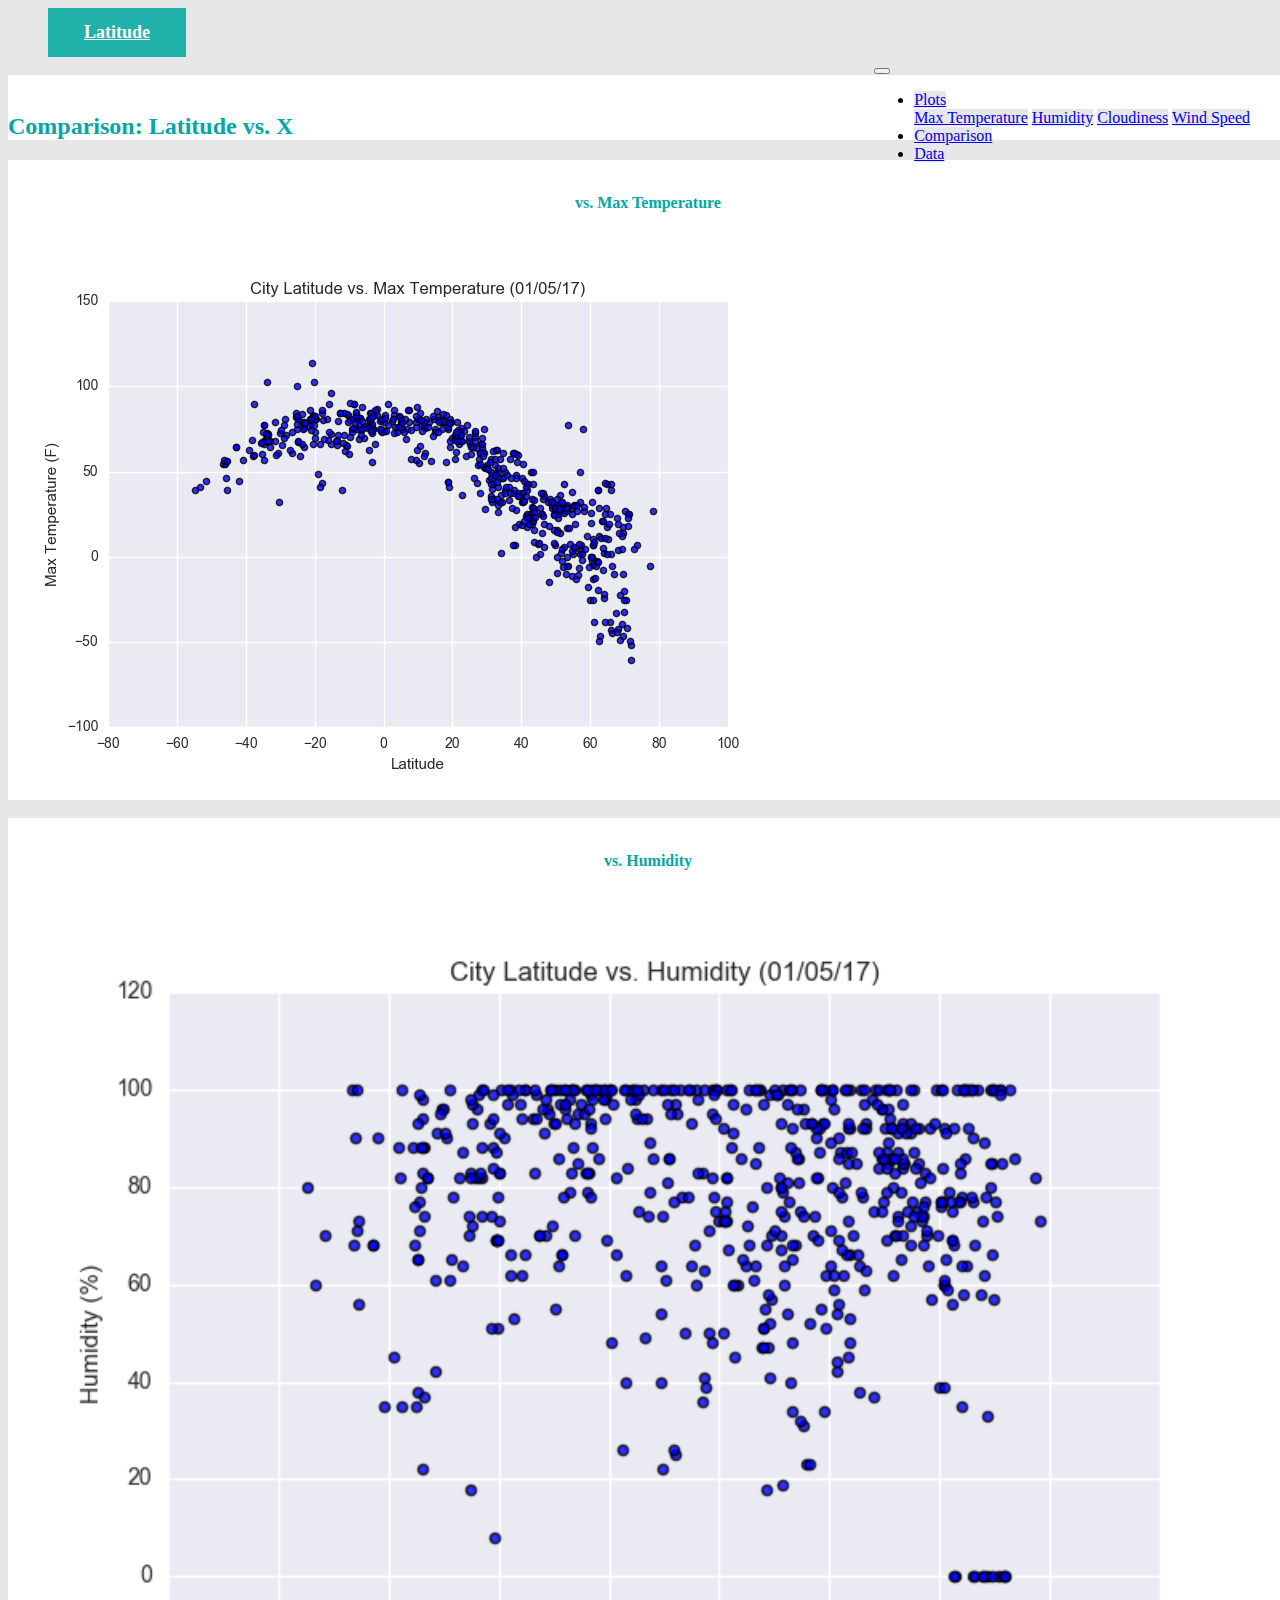
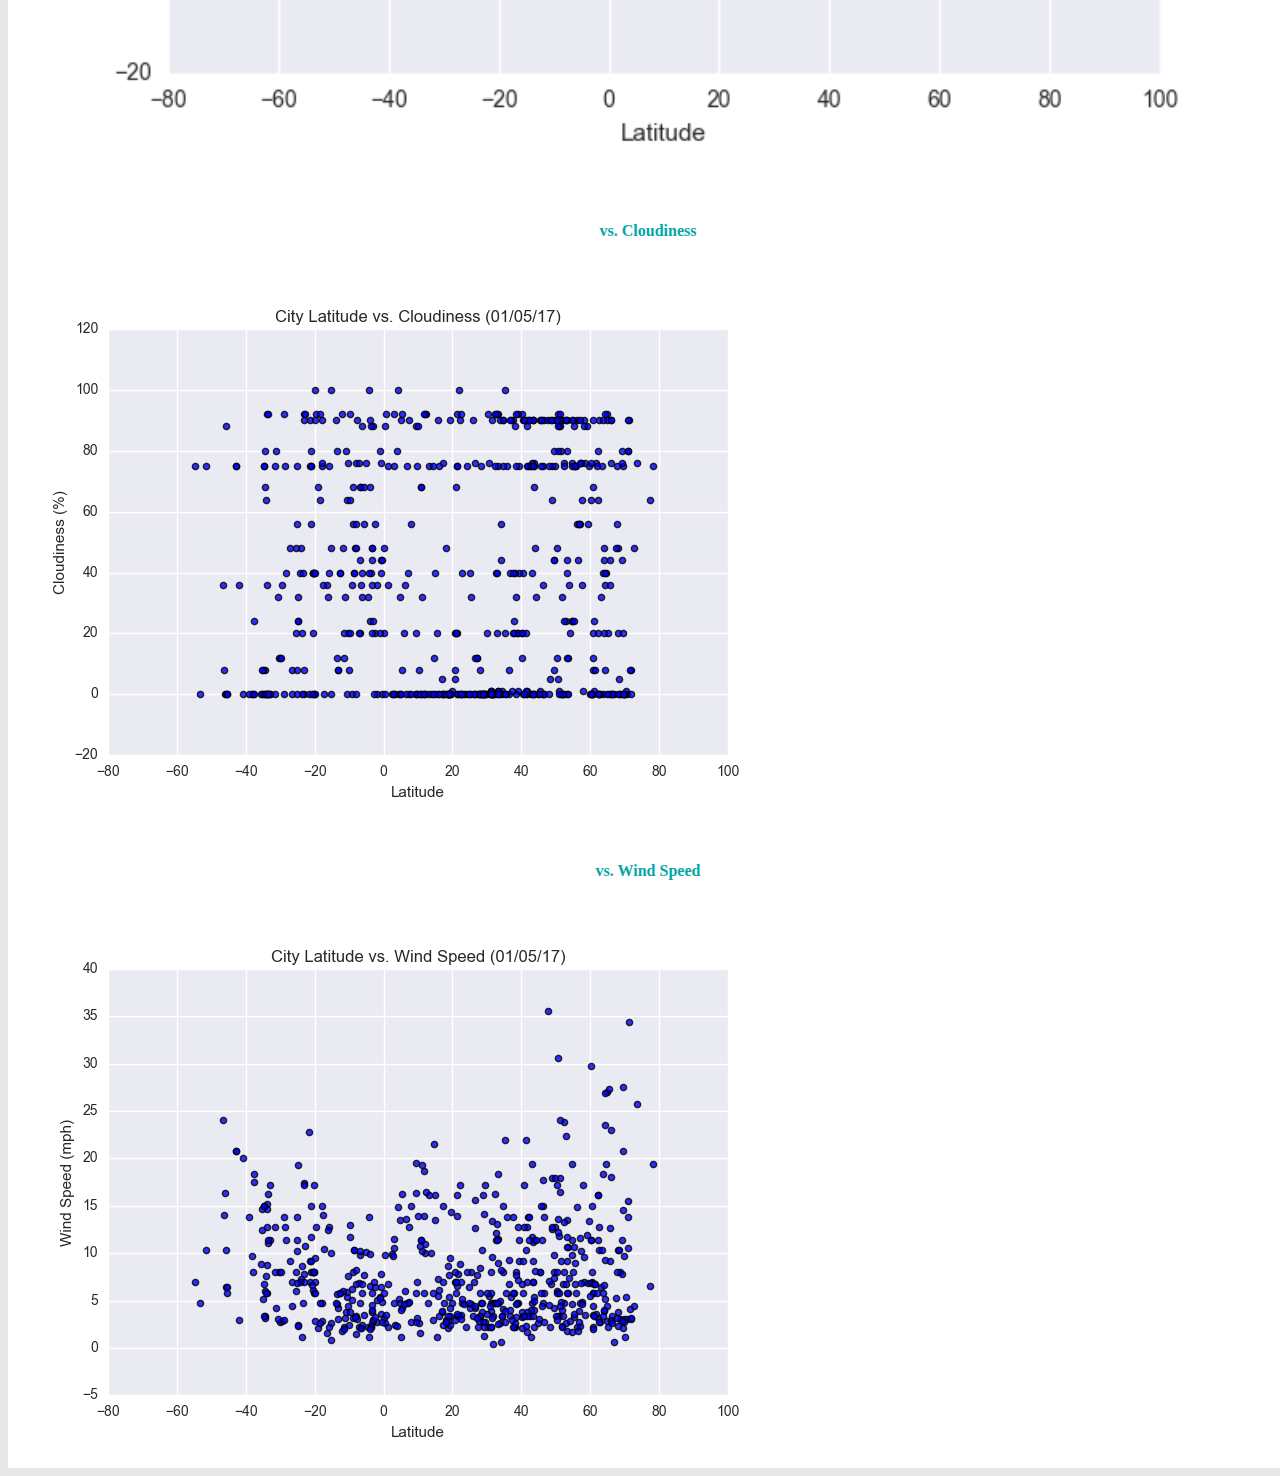
==== commit 866a0a76: "FINAL" ====
--- a/comparisons.html
+++ b/comparisons.html
@@ -12,8 +12,6 @@
   <link rel="stylesheet" href="https://cdn.jsdelivr.net/npm/bootstrap@4.5.3/dist/css/bootstrap.min.css" integrity="sha384-TX8t27EcRE3e/ihU7zmQxVncDAy5uIKz4rEkgIXeMed4M0jlfIDPvg6uqKI2xXr2" crossorigin="anonymous">
   <link rel="stylesheet" href="style.css">
 
-</head>
-<body>
   <div>
     <div class="row">
       <div class="col col-6 home">
@@ -47,6 +45,10 @@
   </div>
 </nav>
 <!-- end navigation bar -->
+
+</head>
+<body>
+  
       </div>  
   </div>
   <div class="container">
--- a/style.css
+++ b/style.css
@@ -59,6 +59,11 @@
   z-index:1;
 }
 
+.home{
+  background-color: rgb(231, 231, 231);
+  /* z-index:2; */
+}
+
 .home a{
   width: 110px;
   background: lightseagreen;
@@ -74,7 +79,7 @@
 
 .navbar{
   position: absolute;
-  right: 25px;
+  right: 30px;
 }
 
 .navbar a{
@@ -83,4 +88,5 @@
 
 .divbdy{
   background-color: white;
+
 }